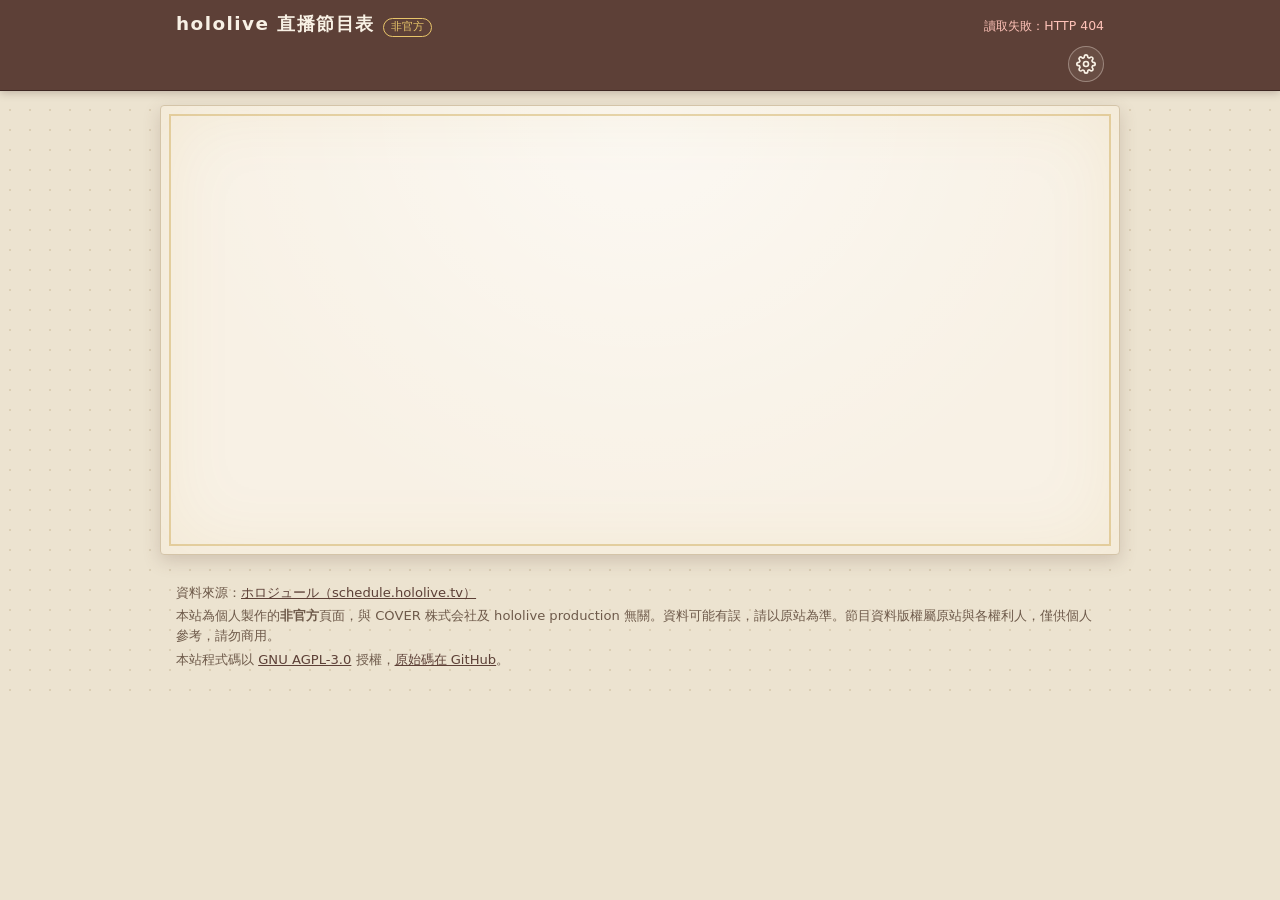
==== public/index.html @ c92bcac4 "Remove the player hint from the settings panel Co-Authored-By: Claude Opus 5.5 <noreply@anthropic.co" ====
<!doctype html>
<!-- SPDX-License-Identifier: AGPL-3.0-or-later
     Copyright (C) 2026 CyclopesTsai -->
<html lang="zh-Hant">
<head>
  <meta charset="utf-8">
  <meta name="viewport" content="width=device-width, initial-scale=1, viewport-fit=cover">
  <title>hololive 直播節目表（非官方）</title>
  <meta name="description" content="非官方 hololive 直播節目表，資料取自ホロジュール（schedule.hololive.tv），每 15 分鐘更新。">
  <meta name="robots" content="noindex">
  <meta name="color-scheme" content="light">
  <meta name="theme-color" content="#5d4037">
  <link rel="icon" href="data:image/svg+xml,%3Csvg xmlns='http://www.w3.org/2000/svg' viewBox='0 0 32 32'%3E%3Crect width='32' height='32' rx='8' fill='%2329a8e0'/%3E%3Cpath d='M12 9l12 7-12 7z' fill='white'/%3E%3C/svg%3E">
  <link rel="stylesheet" href="style.css">
</head>
<body>
  <header class="topbar">
    <div class="wrap">
      <div class="title-row">
        <h1>hololive 直播節目表</h1>
        <span class="unofficial">非官方</span>
        <p class="status" id="status" aria-live="polite">讀取中…</p>
      </div>
      <nav class="filter-bar" aria-label="依團體篩選">
        <div class="chips" id="groups" role="group" aria-label="團體"></div>
        <button type="button" class="gear" id="chip-settings-btn" aria-label="設定"
                aria-haspopup="true" aria-expanded="false" aria-controls="chip-settings">
          <svg viewBox="0 0 24 24" width="20" height="20" aria-hidden="true" fill="none" stroke="currentColor" stroke-width="2" stroke-linecap="round" stroke-linejoin="round">
            <circle cx="12" cy="12" r="3"/>
            <path d="M19.4 15a1.65 1.65 0 0 0 .33 1.82l.06.06a2 2 0 1 1-2.83 2.83l-.06-.06a1.65 1.65 0 0 0-1.82-.33 1.65 1.65 0 0 0-1 1.51V21a2 2 0 1 1-4 0v-.09A1.65 1.65 0 0 0 9 19.4a1.65 1.65 0 0 0-1.82.33l-.06.06a2 2 0 1 1-2.83-2.83l.06-.06A1.65 1.65 0 0 0 4.68 15a1.65 1.65 0 0 0-1.51-1H3a2 2 0 1 1 0-4h.09A1.65 1.65 0 0 0 4.6 9a1.65 1.65 0 0 0-.33-1.82l-.06-.06a2 2 0 1 1 2.83-2.83l.06.06A1.65 1.65 0 0 0 9 4.68a1.65 1.65 0 0 0 1-1.51V3a2 2 0 1 1 4 0v.09a1.65 1.65 0 0 0 1 1.51 1.65 1.65 0 0 0 1.82-.33l.06-.06a2 2 0 1 1 2.83 2.83l-.06.06A1.65 1.65 0 0 0 19.4 9a1.65 1.65 0 0 0 1.51 1H21a2 2 0 1 1 0 4h-.09a1.65 1.65 0 0 0-1.51 1z"/>
          </svg>
        </button>
      </nav>
      <div class="chip-settings" id="chip-settings" hidden>
        <div class="setting">
          <label for="tz">時區</label>
          <select id="tz">
            <option value="Asia/Taipei">台北時間</option>
            <option value="Asia/Tokyo">東京時間</option>
            <option value="local">瀏覽器本地</option>
          </select>
        </div>
        <label class="toggle setting">
          <input type="checkbox" id="hide-ended">
          <span>隱藏已結束的節目</span>
        </label>
        <p class="chip-settings-title">要顯示的團體</p>
        <div id="chip-settings-list"></div>
        <p class="chip-settings-note">未勾選的團體不會出現在清單中（包含「全部」）。</p>
        <!-- Filled from EXPERIMENTS in app.js; stays hidden while that list is empty. -->
        <div id="exp-section" hidden>
          <p class="chip-settings-title">試驗性功能</p>
          <div id="exp-list"></div>
          <p class="chip-settings-note">試驗中的功能可能不穩定，之後可能調整或移除。</p>
        </div>
      </div>
    </div>
  </header>

  <main class="paper" id="main">
    <div id="days"></div>
    <p class="empty" id="empty" hidden>沒有符合條件的節目。</p>
  </main>

  <footer class="site-footer">
    <div class="wrap">
      <p>資料來源：<a href="https://schedule.hololive.tv/" target="_blank" rel="noopener noreferrer">ホロジュール（schedule.hololive.tv）</a></p>
      <p>本站為個人製作的<strong>非官方</strong>頁面，與 COVER 株式会社及 hololive production 無關。資料可能有誤，請以原站為準。節目資料版權屬原站與各權利人，僅供個人參考，請勿商用。</p>
      <p>本站程式碼以 <a href="https://www.gnu.org/licenses/agpl-3.0.html" target="_blank" rel="noopener noreferrer">GNU AGPL-3.0</a> 授權，<a href="https://github.com/CyclopesTsai/HoloSchedule" target="_blank" rel="noopener noreferrer">原始碼在 GitHub</a>。</p>
    </div>
  </footer>

  <!-- Side player. Iframes are created on open
       and removed on close so nothing keeps playing or loading in the background. -->
  <aside class="player" id="player" hidden aria-label="節目播放器">
    <div class="player-resizer" id="player-resizer" role="separator" tabindex="0"
         aria-orientation="vertical" aria-label="調整播放器寬度（拖曳或左右鍵，雙擊還原）"></div>
    <div class="player-head">
      <div class="player-info">
        <strong id="player-member"></strong>
        <span id="player-title"></span>
        <span id="player-status" class="player-status" aria-live="polite"></span>
      </div>
      <a class="player-btn" id="player-yt" target="_blank" rel="noopener noreferrer">YouTube ↗</a>
      <button type="button" class="player-btn player-close" id="player-close" aria-label="關閉播放器">✕</button>
    </div>
    <div class="player-video" id="player-video"></div>
    <div class="player-chat" id="player-chat"></div>
  </aside>

  <template id="entry-tpl">
    <li class="entry">
      <a class="entry-link" target="_blank" rel="noopener noreferrer">
        <time class="time"></time>
        <div class="thumb">
          <img alt="" loading="lazy" decoding="async" width="320" height="180">
        </div>
        <div class="info">
          <div class="who">
            <span class="member"></span>
            <span class="group"></span>
          </div>
          <span class="stream-title"></span>
        </div>
        <span class="badge badge-live">LIVE</span>
        <span class="badge badge-soon"></span>
      </a>
    </li>
  </template>

  <script src="app.js" defer></script>
</body>
</html>
---- public/style.css ----
/* SPDX-License-Identifier: AGPL-3.0-or-later
   Copyright (C) 2026 CyclopesTsai */

/* One fixed palette: a parchment sheet on a beige dotted page under a brown
   title bar, after https://cyclopestsai.github.io/FFXIVTools/ (no light/dark
   switching). */
:root {
  --backdrop: #ece3d0;
  --backdrop-dot: #dccfb5;
  --bar: #5d4037;
  --bar-line: #3e2723;
  --on-bar: #f8f1e5;
  --on-bar-muted: #d8c7b0;
  --gold-light: #e8c56a;

  --paper: #f8f1e5;
  --paper-dark: #e6d5b8;
  --paper-line: #d4c4a8;
  --ink: #3d2b1f;
  --ink-soft: #6e5a4a;
  --rule: rgba(61, 43, 31, .12);

  --gold: #b8860b;
  --gold-ink: #7a5a07;
  --accent: #5d4037;
  --live: #c53030;
  --live-bg: rgba(229, 62, 62, .09);
  --soon-bg: rgba(184, 134, 11, .14);

  --g-hololive: #3a7ca5;
  --g-holostars: #b8860b;
  --g-holostars-english: #7b5ea7;
  --g-mekpark: #38a169;
  --g-cover: #8d7b68;

  --radius: 6px;
  color-scheme: light;
}

*, *::before, *::after { box-sizing: border-box; }

html { -webkit-text-size-adjust: 100%; background: var(--backdrop); }

body {
  margin: 0;
  background-color: var(--backdrop);
  background-image: radial-gradient(var(--backdrop-dot) 1px, transparent 1px);
  background-size: 20px 20px;
  color: var(--ink);
  font-family: "PingFang TC", "Microsoft JhengHei", "Noto Sans TC", "Hiragino Sans", "Noto Sans JP", system-ui, sans-serif;
  font-size: 15px;
  line-height: 1.5;
}

a { color: var(--accent); }

.wrap {
  width: 100%;
  max-width: 960px;
  margin: 0 auto;
  padding: 0 16px;
}

.visually-hidden {
  position: absolute !important;
  width: 1px; height: 1px;
  overflow: hidden; clip: rect(0 0 0 0);
  white-space: nowrap;
}

:focus-visible { outline: 2px solid var(--gold); outline-offset: 2px; }

/* ---------------------------------------------------------------- topbar */

/* Title, update time and filters stay pinned, so auto-scrolling to "now"
   never hides them. Solid background: no backdrop blur to repaint on scroll. */
.topbar {
  position: sticky;
  top: 0;
  z-index: 10;
  padding: 10px 0 8px;
  background: var(--bar);
  color: var(--on-bar);
  border-bottom: 1px solid var(--bar-line);
  box-shadow: 0 2px 8px rgba(62, 39, 35, .25);
}

.title-row {
  display: flex;
  align-items: baseline;
  gap: 4px 8px;
  flex-wrap: wrap;
}

h1 {
  font-size: 1.15rem;
  margin: 0;
  letter-spacing: .08em;
  color: var(--on-bar);
}

.unofficial {
  font-size: .7rem;
  padding: 0 7px;
  border: 1px solid var(--gold-light);
  border-radius: 999px;
  color: var(--gold-light);
}

.status { margin: 0; color: var(--on-bar-muted); font-size: .78rem; }
.status.error { color: #ffc2b8; }
.status.is-stale { color: #ffb35c; font-weight: 700; }
@media (min-width: 600px) { .status { margin-left: auto; } }

.filter-bar {
  margin-top: 8px;
  display: flex;
  align-items: center;
  gap: 6px;
}

.chips {
  flex: 1 1 auto;
  min-width: 0;
  display: flex;
  gap: 6px;
  overflow-x: auto;
  scrollbar-width: none;
  padding-bottom: 2px;
}
.chips::-webkit-scrollbar { display: none; }

.chip, .gear {
  flex: 0 0 auto;
  font: inherit;
  color: var(--on-bar);
  background: rgba(248, 241, 229, .08);
  border: 1px solid rgba(248, 241, 229, .35);
  cursor: pointer;
}
.chip {
  font-size: .85rem;
  border-radius: 999px;
  padding: 5px 14px;
  min-height: 34px;
  white-space: nowrap;
}
.chip[aria-pressed="true"] {
  background: var(--paper);
  color: var(--ink);
  border-color: var(--paper);
  font-weight: 600;
}

.gear {
  display: grid;
  place-items: center;
  width: 36px;
  height: 36px;
  padding: 0;
  border-radius: 50%;
}
.gear:hover, .gear[aria-expanded="true"] { border-color: var(--gold-light); color: var(--gold-light); }

/* Settings dropdown: a small parchment card under the ⚙ button. */
.chip-settings {
  position: absolute;
  top: calc(100% + 6px);
  right: max(16px, calc((100% - 960px) / 2 + 16px));
  z-index: 20;
  width: min(280px, calc(100% - 32px));
  max-height: calc(100vh - 160px);
  overflow-y: auto;
  padding: 12px 14px;
  color: var(--ink);
  background: var(--paper);
  border: 1px solid var(--paper-line);
  border-radius: var(--radius);
  box-shadow: 0 12px 32px rgba(62, 39, 35, .35);
}

.setting {
  display: flex;
  align-items: center;
  justify-content: space-between;
  gap: 12px;
  min-height: 40px;
  font-size: .9rem;
  font-weight: 600;
}
.setting + .setting { margin-top: 6px; }

select {
  font: inherit;
  font-size: 16px; /* prevents iOS zoom on focus */
  font-weight: normal;
  min-width: 9.5em;
  min-height: 38px;
  padding: 6px 10px;
  color: var(--ink);
  background: #fff;
  border: 1px solid #dcd0bc;
  border-radius: 4px;
}

.toggle { justify-content: flex-start; cursor: pointer; }
.toggle input, .chip-option input { width: 18px; height: 18px; margin: 0; accent-color: var(--accent); }

.chip-settings-title {
  margin: 12px 0 6px;
  padding-top: 10px;
  border-top: 1px solid var(--rule);
  font-weight: 700;
  font-size: .9rem;
}
.chip-settings-note { margin: 8px 0 0; font-size: .75rem; color: var(--ink-soft); }

.chip-option {
  display: flex;
  align-items: center;
  gap: 10px;
  min-height: 38px;
  padding-left: 8px;
  border-left: 3px solid var(--group-color);
  cursor: pointer;
}
.chip-option + .chip-option { margin-top: 2px; }

/* ------------------------------------------------------------- parchment */

.paper {
  position: relative;
  width: min(960px, calc(100% - 20px));
  min-height: 50vh;
  margin: 14px auto 20px;
  padding: 6px 18px 22px;
  color: var(--ink);
  background: var(--paper);
  background-image: radial-gradient(ellipse at top, rgba(255, 255, 255, .55), transparent 70%);
  border: 1px solid var(--paper-line);
  border-radius: 4px;
  box-shadow: 0 6px 18px rgba(93, 64, 55, .2), inset 0 0 80px rgba(184, 134, 11, .08);
}
/* Thin gold frame inside the sheet. */
.paper::before {
  content: "";
  position: absolute;
  inset: 8px;
  border: 2px solid var(--gold);
  opacity: .3;
  pointer-events: none;
}
@media (max-width: 480px) {
  .paper { width: calc(100% - 12px); padding: 4px 12px 18px; margin-top: 10px; }
  .paper::before { inset: 5px; }
}

.day-heading {
  display: flex;
  align-items: baseline;
  gap: 8px;
  font-size: 1.05rem;
  letter-spacing: .05em;
  color: #4a3728;
  margin: 18px 0 10px;
  padding-bottom: 6px;
  border-bottom: 1px solid var(--rule);
}
.day-heading .today {
  font-size: .72rem;
  font-weight: 600;
  letter-spacing: 0;
  padding: 0 8px;
  border-radius: 999px;
  background: var(--accent);
  color: var(--paper);
}
.day-heading .today.later { background: var(--paper-dark); color: var(--ink); }
.day-heading .count { margin-left: auto; font-size: .8rem; color: var(--ink-soft); font-weight: normal; letter-spacing: 0; }

/* ------------------------------------------------------------------ list */

/* One stream per row: time · thumbnail · member/group/title · badge */
.list {
  list-style: none;
  margin: 0;
  padding: 0;
  background: rgba(255, 255, 255, .55);
  border: 1px solid var(--paper-line);
  border-radius: var(--radius);
  overflow: hidden;
}

.entry + .entry { border-top: 1px solid var(--rule); }

.entry-link {
  display: grid;
  grid-template-columns: 3.4em 96px minmax(0, 1fr) auto;
  align-items: center;
  gap: 12px;
  padding: 8px 12px;
  min-height: 70px;
  color: inherit;
  text-decoration: none;
  border-left: 4px solid transparent;
}
@media (hover: hover) {
  .entry-link:hover { background: rgba(184, 134, 11, .08); }
}
.entry-link:focus-visible { outline-offset: -2px; }

.entry.is-live .entry-link { border-left-color: var(--live); background: var(--live-bg); }
.entry.is-soon .entry-link { border-left-color: var(--gold); }
.entry.is-ended .entry-link > * { opacity: .5; }
.entry.is-ended .entry-link:hover > * { opacity: 1; }

.time {
  font-weight: 700;
  font-size: 1.05rem;
  font-variant-numeric: tabular-nums;
  color: var(--ink);
}
.entry.is-live .time { color: var(--live); }
.time-day { display: block; font-size: .7rem; font-weight: 600; color: var(--ink-soft); line-height: 1.1; }

.thumb {
  position: relative;
  width: 96px;
  aspect-ratio: 16 / 9;
  border-radius: 4px;
  overflow: hidden;
  background: var(--paper-dark);
}
.thumb img {
  display: block;
  width: 100%;
  height: 100%;
  object-fit: cover;
}
.thumb.no-img::after {
  content: "▶";
  position: absolute;
  inset: 0;
  display: grid;
  place-items: center;
  color: var(--ink-soft);
}

.info { display: flex; flex-direction: column; min-width: 0; gap: 2px; }

.who {
  display: flex;
  align-items: baseline;
  gap: 8px;
  min-width: 0;
}

.member {
  flex: 0 1 auto;
  min-width: 0;
  font-size: 1rem;
  font-weight: 700;
  overflow: hidden;
  text-overflow: ellipsis;
  white-space: nowrap;
}

.group {
  flex: 0 100 auto; /* gives way before the member name does */
  min-width: 0;
  font-size: .72rem;
  color: var(--ink-soft);
  overflow: hidden;
  text-overflow: ellipsis;
  white-space: nowrap;
  padding-left: 6px;
  border-left: 3px solid var(--group-color, var(--paper-line));
}

.stream-title {
  font-size: .82rem;
  line-height: 1.35;
  color: var(--ink-soft);
  display: -webkit-box;
  -webkit-box-orient: vertical;
  -webkit-line-clamp: 2;
  line-clamp: 2;
  overflow: hidden;
  overflow-wrap: anywhere;
}
.entry.is-live .stream-title { color: var(--ink); }

.badge {
  display: none;
  font-size: .72rem;
  font-weight: 700;
  letter-spacing: .03em;
  padding: 2px 8px;
  border-radius: 4px;
  white-space: nowrap;
}
.badge-live { background: var(--live); color: #fff; }
.badge-soon { background: var(--soon-bg); color: var(--gold-ink); border: 1px solid var(--gold); }
.entry.is-live .badge-live { display: inline-block; }
.entry.is-soon .badge-soon { display: inline-block; }
/* Hidden badges take no grid cell; live and soon never show together. */

.now-line {
  display: flex;
  align-items: center;
  gap: 8px;
  padding: 4px 12px;
  color: var(--gold-ink);
  font-size: .78rem;
  font-weight: 700;
  font-variant-numeric: tabular-nums;
  background: var(--soon-bg);
  border-top: 1px solid var(--rule);
}
.now-line::after {
  content: "";
  flex: 1;
  height: 2px;
  background: var(--gold);
  border-radius: 1px;
}
.now-line:first-child { border-top: 0; }

/* Phones: the badge moves under the time so the name/title column gets the room. */
@media (max-width: 480px) {
  .entry-link {
    grid-template-columns: 3.4em 80px minmax(0, 1fr);
    grid-template-areas: "time thumb info" "badge thumb info";
    grid-template-rows: 1fr 1fr;
    column-gap: 10px;
    row-gap: 2px;
    padding: 8px 10px;
  }
  .time { grid-area: time; align-self: end; }
  .thumb { grid-area: thumb; width: 80px; }
  .info { grid-area: info; }
  .badge { grid-area: badge; align-self: start; justify-self: start; font-size: .64rem; padding: 1px 5px; }
  /* Without a badge the time sits in the middle of the row. */
  .entry:not(.is-live):not(.is-soon) .time { grid-row: 1 / span 2; align-self: center; }
}

.empty { text-align: center; color: var(--ink-soft); padding: 40px 0; }

/* ------------------------------------------------------- side player */

/* Desktop: the page makes room on the right and the player docks there.
   Phones: the player covers the screen (no room for two columns). */
:root { --player-w: clamp(380px, 40vw, 680px); }

body.player-open { padding-right: var(--player-w); }
@media (prefers-reduced-motion: no-preference) {
  body { transition: padding-right .2s ease; }
}

.entry.is-playing .entry-link { box-shadow: inset 0 0 0 2px var(--gold); }

.player {
  position: fixed;
  top: 0;
  right: 0;
  bottom: 0;
  z-index: 30;
  width: var(--player-w);
  display: flex;
  flex-direction: column;
  color: var(--ink);
  background: var(--paper);
  border-left: 1px solid var(--bar-line);
  box-shadow: -6px 0 18px rgba(62, 39, 35, .25);
}
.player[hidden] { display: none; }

/* Drag handle on the player's left edge (desktop only). */
.player-resizer {
  position: absolute;
  top: 0;
  bottom: 0;
  left: -5px;
  width: 10px;
  z-index: 1;
  cursor: col-resize;
  touch-action: none;
}
.player-resizer::after {
  content: "";
  position: absolute;
  top: 50%;
  left: 3px;
  width: 4px;
  height: 48px;
  margin-top: -24px;
  border-radius: 2px;
  background: var(--gold-light);
  opacity: 0;
  transition: opacity .15s;
}
.player-resizer:hover::after, .player-resizer:focus-visible::after, body.resizing .player-resizer::after { opacity: .9; }
.player-resizer:focus-visible { outline: none; }
body.resizing { cursor: col-resize; user-select: none; transition: none; }
body.resizing iframe { pointer-events: none; }

.player-head {
  display: flex;
  align-items: center;
  gap: 8px;
  padding: 10px 12px;
  background: var(--bar);
  color: var(--on-bar);
  border-bottom: 1px solid var(--bar-line);
}
.player-info { flex: 1; min-width: 0; display: flex; flex-direction: column; }
.player-info strong { font-size: .95rem; }
.player-info span {
  font-size: .75rem;
  color: var(--on-bar-muted);
  overflow: hidden;
  text-overflow: ellipsis;
  white-space: nowrap;
}
.player-status { font-size: .72rem; color: var(--gold-light); }
.player-status[hidden] { display: none; }

.player-btn {
  flex: 0 0 auto;
  font: inherit;
  font-size: .8rem;
  color: var(--on-bar);
  text-decoration: none;
  background: rgba(248, 241, 229, .08);
  border: 1px solid rgba(248, 241, 229, .35);
  border-radius: 999px;
  padding: 4px 12px;
  cursor: pointer;
}
.player-btn:hover { border-color: var(--gold-light); color: var(--gold-light); }
.player-btn.is-primary { background: var(--gold-light); border-color: var(--gold-light); color: var(--ink); font-weight: 700; }
.player-btn.is-primary:hover { color: var(--ink); filter: brightness(1.08); }
.player-close { width: 32px; height: 32px; padding: 0; }

.player-video { flex: 0 0 auto; aspect-ratio: 16 / 9; background: #000; }
.player-chat { flex: 1 1 auto; min-height: 0; background: #fff; }
.player iframe { display: block; width: 100%; height: 100%; border: 0; }
.player-note { margin: 0; padding: 20px 16px; color: var(--ink-soft); background: var(--paper); height: 100%; }

@media (max-width: 899px) {
  body.player-open { padding-right: 0; overflow: hidden; }
  .player { width: 100%; }
  .player-resizer { display: none; }
}

/* ---------------------------------------------------------------- footer */

.site-footer {
  padding: 4px 0 calc(24px + env(safe-area-inset-bottom));
  color: var(--ink-soft);
  font-size: .82rem;
}
.site-footer p { margin: 4px 0; }
.site-footer a { color: var(--accent); }
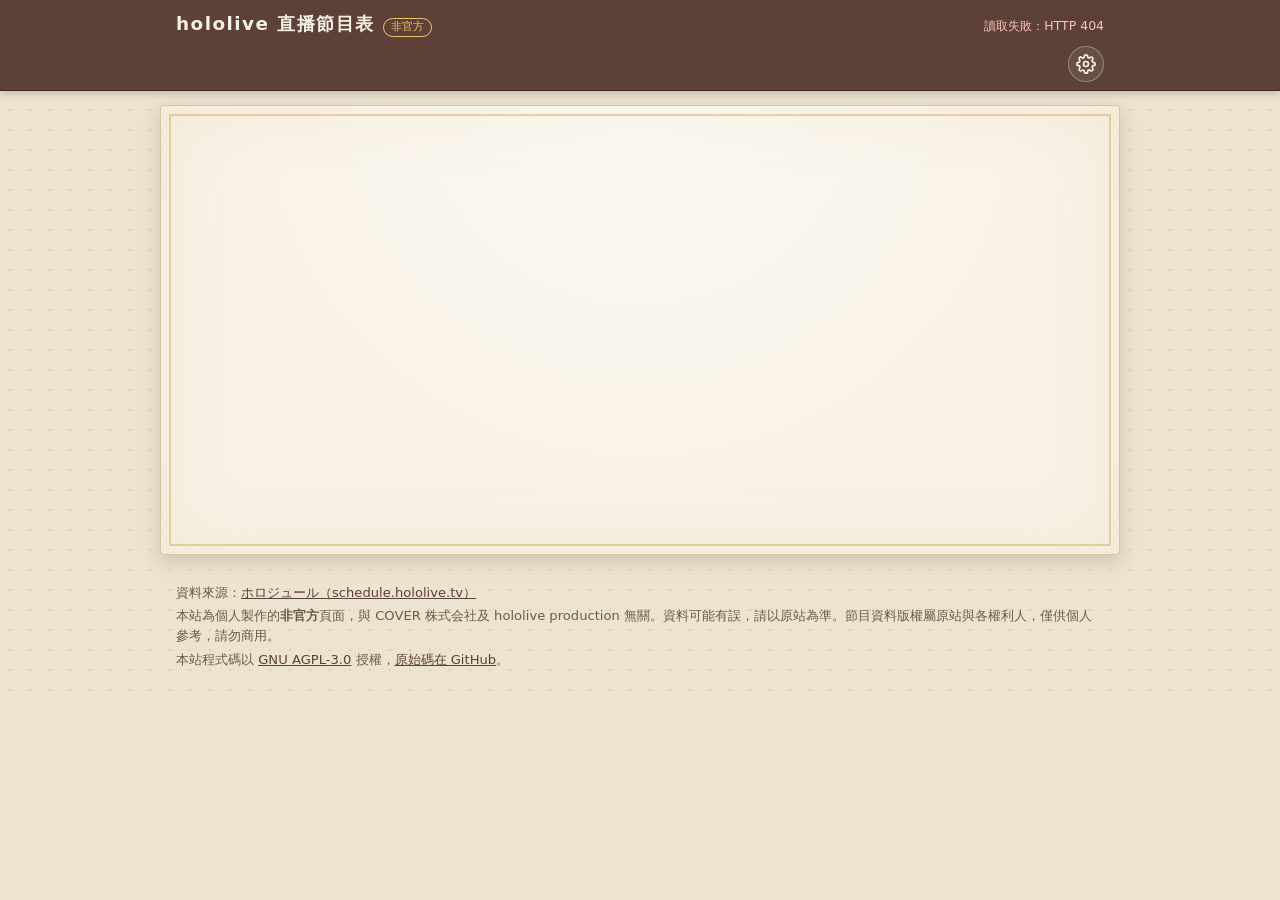
==== commit bbec7302: "Smoother pull-to-refresh and a home-screen icon Pull-to-refresh no longer blocks scrolling: every to" ====
--- a/public/index.html
+++ b/public/index.html
@@ -11,6 +11,7 @@
   <meta name="color-scheme" content="light">
   <meta name="theme-color" content="#5d4037">
   <link rel="icon" href="data:image/svg+xml,%3Csvg xmlns='http://www.w3.org/2000/svg' viewBox='0 0 32 32'%3E%3Crect width='32' height='32' rx='8' fill='%2329a8e0'/%3E%3Cpath d='M12 9l12 7-12 7z' fill='white'/%3E%3C/svg%3E">
+  <link rel="apple-touch-icon" href="apple-touch-icon.png">
   <link rel="stylesheet" href="style.css">
 </head>
 <body>
@@ -31,7 +32,7 @@
           </svg>
         </button>
       </nav>
-      <div class="chip-settings" id="chip-settings" hidden>
+      <div class="chip-settings" id="chip-settings" tabindex="-1" hidden>
         <div class="setting">
           <label for="tz">時區</label>
           <select id="tz">
@@ -43,6 +44,11 @@
         <label class="toggle setting">
           <input type="checkbox" id="hide-ended">
           <span>隱藏已結束的節目</span>
+        </label>
+        <!-- Shown only on touch-first devices (see isMobileDevice in app.js). -->
+        <label class="toggle setting" id="mobile-app-row" hidden>
+          <input type="checkbox" id="mobile-app">
+          <span>行動裝置點擊節目時直接開啟 YouTube App</span>
         </label>
         <p class="chip-settings-title">要顯示的團體</p>
         <div id="chip-settings-list"></div>
@@ -56,6 +62,15 @@
       </div>
     </div>
   </header>
+
+  <!-- Pull-to-refresh indicator, used only when opened from the home screen
+       (iOS has no built-in pull-to-refresh there). -->
+  <div class="ptr" id="ptr" aria-hidden="true">
+    <div class="ptr-pill">
+      <span class="ptr-spinner"></span>
+      <span class="ptr-text">下拉以重新整理</span>
+    </div>
+  </div>
 
   <main class="paper" id="main">
     <div id="days"></div>
--- a/public/style.css
+++ b/public/style.css
@@ -189,6 +189,7 @@
   font-weight: 600;
 }
 .setting + .setting { margin-top: 6px; }
+.setting[hidden] { display: none; }
 
 select {
   font: inherit;
@@ -213,6 +214,7 @@
   font-weight: 700;
   font-size: .9rem;
 }
+.chip-settings:focus { outline: none; }
 .chip-settings-note { margin: 8px 0 0; font-size: .75rem; color: var(--ink-soft); }
 
 .chip-option {
@@ -553,6 +555,50 @@
   .player-resizer { display: none; }
 }
 
+/* ------------------------------------------------------ pull to refresh */
+
+/* Fixed behind the (sticky) topbar; iOS's bounce slides the page down and
+   uncovers it. While reloading it rises above the topbar as a small pill. */
+.ptr {
+  position: fixed;
+  top: 0;
+  left: 0;
+  right: 0;
+  z-index: 1;
+  height: 64px;
+  display: flex;
+  align-items: center;
+  justify-content: center;
+  opacity: 0;
+  pointer-events: none;
+}
+.ptr-pill {
+  display: flex;
+  align-items: center;
+  gap: 8px;
+  padding: 6px 14px;
+  border-radius: 999px;
+  color: var(--ink-soft);
+  font-size: .8rem;
+}
+.ptr-spinner {
+  width: 18px;
+  height: 18px;
+  border-radius: 50%;
+  border: 2.5px solid var(--paper-line);
+  border-top-color: var(--accent);
+  transform: rotate(var(--ptr-rot, 0deg));
+}
+.ptr.is-ready .ptr-pill { color: var(--ink); font-weight: 600; }
+.ptr.is-refreshing { z-index: 30; height: auto; top: 8px; }
+.ptr.is-refreshing .ptr-pill {
+  background: var(--paper);
+  border: 1px solid var(--paper-line);
+  box-shadow: 0 4px 12px rgba(62, 39, 35, .25);
+}
+.ptr.is-refreshing .ptr-spinner { animation: ptr-spin .7s linear infinite; }
+@keyframes ptr-spin { to { transform: rotate(360deg); } }
+
 /* ---------------------------------------------------------------- footer */
 
 .site-footer {
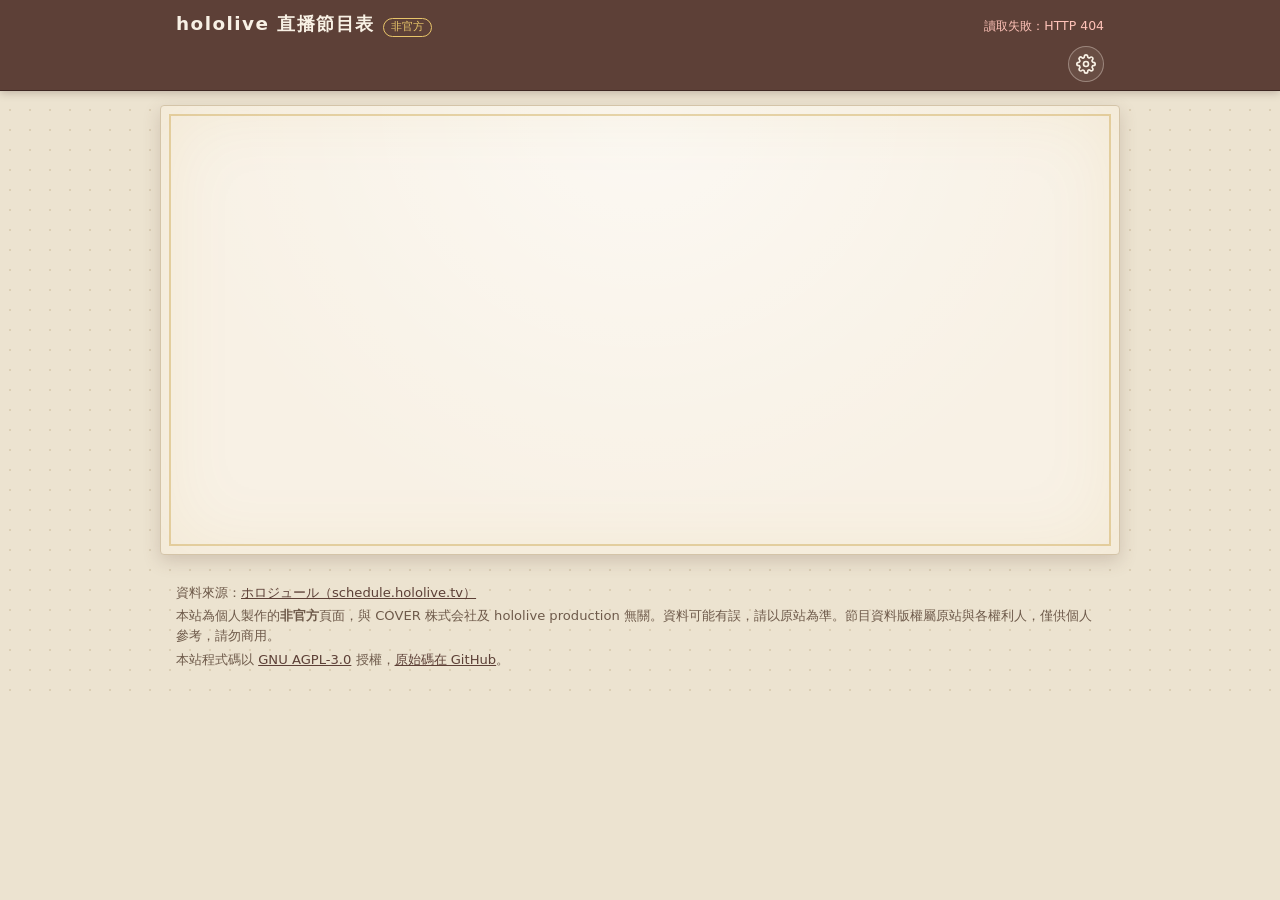
==== commit 1d60311d: "Add a desktop setting to open streams on YouTube in a new tab Mouse devices get their own gear-menu " ====
--- a/public/index.html
+++ b/public/index.html
@@ -49,6 +49,11 @@
         <label class="toggle setting" id="mobile-app-row" hidden>
           <input type="checkbox" id="mobile-app">
           <span>行動裝置點擊節目時直接開啟 YouTube App</span>
+        </label>
+        <!-- Desktop counterpart, shown on devices with a mouse. -->
+        <label class="toggle setting" id="desktop-tab-row" hidden>
+          <input type="checkbox" id="desktop-tab">
+          <span>點擊節目時直接在新分頁開啟 YouTube</span>
         </label>
         <p class="chip-settings-title">要顯示的團體</p>
         <div id="chip-settings-list"></div>
--- a/public/style.css
+++ b/public/style.css
@@ -557,19 +557,23 @@
 
 /* ------------------------------------------------------ pull to refresh */
 
-/* Fixed behind the (sticky) topbar; iOS's bounce slides the page down and
-   uncovers it. While reloading it rises above the topbar as a small pill. */
-.ptr {
+/* Home-screen mode only. A brown panel fixed behind the page (z-index -1):
+   the body's own background hides it, but iOS's bounce slides the page down
+   and uncovers it, so the gap above the topbar reads as the bar stretching.
+   40vh tall so the bottom bounce stays beige. While reloading the pill rises
+   above the topbar instead. */
+.ptr { display: none; }
+html.standalone .ptr {
   position: fixed;
   top: 0;
   left: 0;
   right: 0;
-  z-index: 1;
-  height: 64px;
-  display: flex;
-  align-items: center;
+  z-index: -1;
+  height: 40vh;
+  display: flex;
+  align-items: flex-start;
   justify-content: center;
-  opacity: 0;
+  background: var(--bar);
   pointer-events: none;
 }
 .ptr-pill {
@@ -578,25 +582,38 @@
   gap: 8px;
   padding: 6px 14px;
   border-radius: 999px;
-  color: var(--ink-soft);
+  color: var(--on-bar-muted);
   font-size: .8rem;
+  opacity: var(--ptr-progress, 0);
+  /* Centred in the uncovered gap (as tall as the pull) so it's never half hidden. */
+  transform: translateY(max(0px, calc(var(--ptr-pull, 0px) / 2 - 50%)));
 }
 .ptr-spinner {
   width: 18px;
   height: 18px;
   border-radius: 50%;
-  border: 2.5px solid var(--paper-line);
-  border-top-color: var(--accent);
+  border: 2.5px solid rgba(248, 241, 229, .3);
+  border-top-color: var(--gold-light);
   transform: rotate(var(--ptr-rot, 0deg));
 }
-.ptr.is-ready .ptr-pill { color: var(--ink); font-weight: 600; }
-.ptr.is-refreshing { z-index: 30; height: auto; top: 8px; }
+.ptr.is-ready .ptr-pill { color: var(--on-bar); font-weight: 600; }
+/* Past the threshold it keeps spinning, like iOS's own refresh control. */
+.ptr.is-ready .ptr-spinner { animation: ptr-spin .7s linear infinite; }
+html.standalone .ptr.is-refreshing {
+  z-index: 30;
+  height: auto;
+  padding-top: 8px;
+  background: none;
+}
 .ptr.is-refreshing .ptr-pill {
+  opacity: 1;
+  transform: none;
+  color: var(--ink);
   background: var(--paper);
   border: 1px solid var(--paper-line);
   box-shadow: 0 4px 12px rgba(62, 39, 35, .25);
 }
-.ptr.is-refreshing .ptr-spinner { animation: ptr-spin .7s linear infinite; }
+.ptr.is-refreshing .ptr-spinner { border-color: var(--paper-line); border-top-color: var(--accent); animation: ptr-spin .7s linear infinite; }
 @keyframes ptr-spin { to { transform: rotate(360deg); } }
 
 /* ---------------------------------------------------------------- footer */
